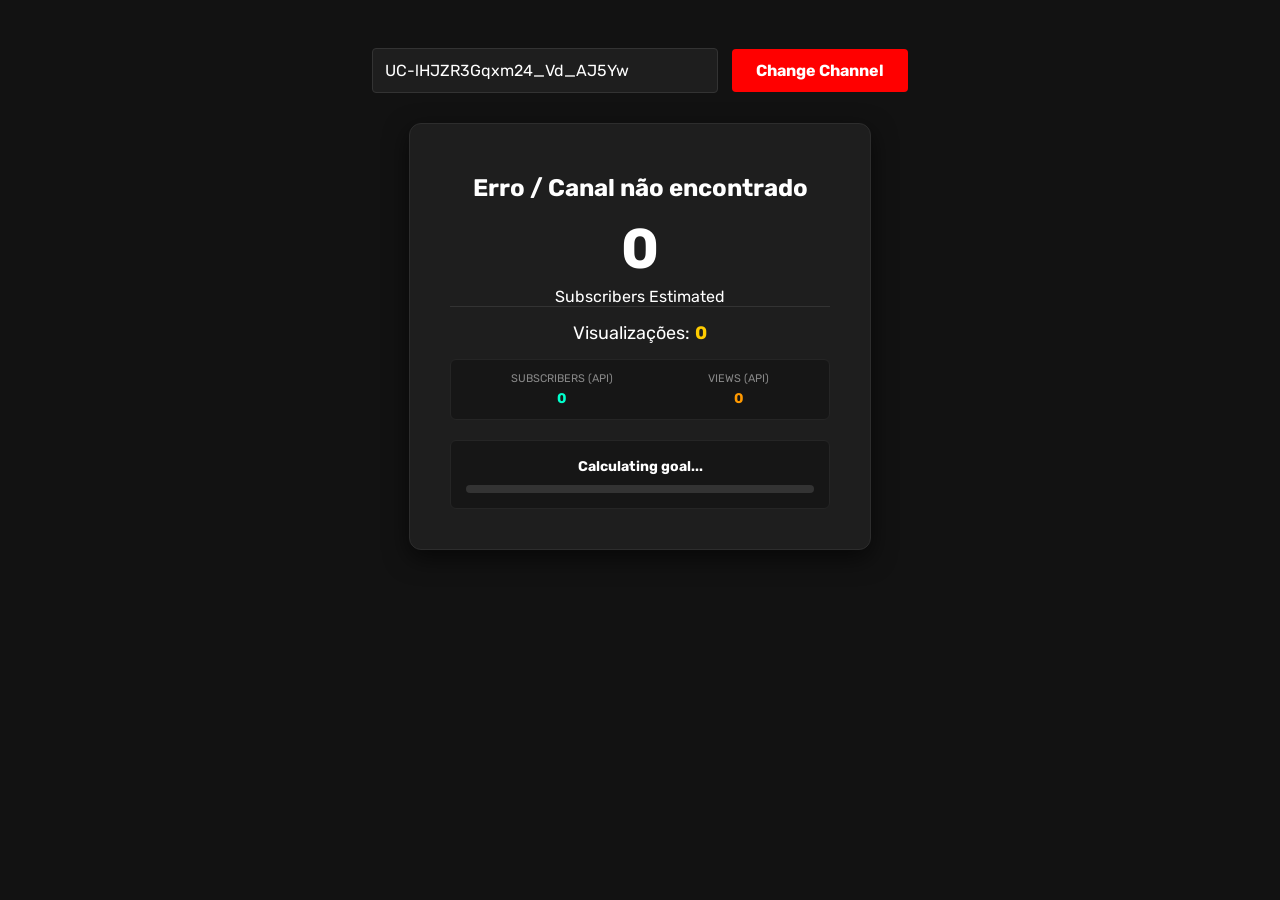
==== english/index.html @ 321f2184 "Change language from Portuguese to English in HTML" ====
<!DOCTYPE html>
<html lang="en">
    <head>
    <meta charset="UTF-8">
    <meta name="viewport" content="width=device-width, initial-scale=1.0">
    	<meta charset="UTF-8">
	<meta http-equiv="content-language" content="pt-br">
	<meta name="description"
		content="Acompanhe o número de inscritos estimado de qualquer canal do YouTube em tempo real!">
	<meta name="author" content="Bryan Ferreiraaa">
	<meta name="keywords" content="contador de inscritos, youtube, ao vivo, em tempo real, contador estimado, contadordeinscritos, observar inscritos para youtube, contador de inscritos youtube, contador de inscritos youtube ao vivo, contador de inscritos em tempo real, contador youtube, inscritos youtube em tempo real, contador de inscritos ao vivo, contador de inscritos estimados, acompanhar inscritos youtube, monitor de inscritos youtube, número de inscritos youtube, meta de inscritos youtube, crescimento de inscritos youtube, contador de inscritos para youtube, rastreador de inscritos youtube, livecounts, socialcounts, mixerno, mixerno space, livecounts.org, livecounts.xyz, livecounts.io, Livecounts Alternative, SocialCount.org, SocialCount, SocialCounts Alternative, YT Sub Count Free Live youtube subscriber counter, youtube sub count, youtube subscriber count, subscriber count live, sub count youtube, sub count, sub counter">
	<meta name="google-site-verification" content="d0utPExyaIhh1eM_kMyP1MQNryWnRhi-bSmBFbPHgD8">
		
<!-- Facebook OpenGraph -->
	<meta name="og:locale" content="pt_BR">
	<meta name="og:title" content="Contador de inscritos Estimado para YouTube">
	<meta name="og:site_name" content="GitHub">
	<meta name="og:description"
		content="Acompanhe o número de inscritos estimado de qualquer canal do YouTube em tempo real!">
	<meta name="og:type" content="website">
	<meta name="og:url" content="https://bryan-ferreiraaa.github.io/contador-de-inscritos-estimado/">
	<meta name="og:image" content="https://bryan-ferreiraaa.github.io/contador-de-inscritos-estimado/imagens/Contador%20YouTube%20Realtime.png">
	<meta name="og:image:type" content="image/png">
	<meta name="og:image:width" content="1280">
	<meta name="og:image:height" content="720">

	<!-- Twitter Cards -->
	<meta name="twitter:card" content="summary">
	<meta name="twitter:title" content="Contador de inscritos Estimado para YouTube">
	<meta name="twitter:description"
		content="Acompanhe o número de inscritos estimado de qualquer canal do YouTube em tempo real!">
	<meta name="twitter:url" content="https://bryan-ferreiraaa.github.io/contador-de-inscritos-estimado/">
	<meta name="twitter:image" content="https://bryan-ferreiraaa.github.io/contador-de-inscritos-estimado/imagens/Contador%20YouTube%20Realtime.png">
		
        <title>Contador YouTube Realtime</title>
    <!-- Importação oficial da fonte Rubik -->
    <link rel="preconnect" href="https://fonts.googleapis.com">
    <link rel="preconnect" href="https://fonts.gstatic.com" crossorigin>
    <link rel="shortcut icon" href="favicon.png" type="image/png">
    <link href="https://fonts.googleapis.com/css2?family=Rubik&display=swap" rel="stylesheet">
    <link rel="stylesheet" href="style.css">
  </head>
           <div class="busca-box">
        <input type="text" id="input-id" value="UC-lHJZR3Gqxm24_Vd_AJ5Yw" placeholder="Paste the channel ID (UC...)">
        <button onclick="mudarCanal()">Change Channel</button>
    </div>

    <div class="contador-card">
        <img id="canal-pfp" class="avatar" src="" alt="Avatar do Canal">
        <h2 id="nome-canal" class="canal-titulo">Carregando...</h2>
        
        <div class="numero" id="inscritos">0</div>
        <div class="label">Subscribers Estimated</div>
        
        <div class="sub-dados">
            Visualizações: <span id="views" style="color: #ffcc00; font-weight: bold;">0</span>
        </div>

        <div class="api-dados-container">
            <div class="api-bloco">
                <div class="api-titulo">Subscribers (API)</div>
                <span id="api-subs" style="font-weight: bold; color: #00ffcc;">0</span>
            </div>
            <div class="api-bloco">
                <div class="api-titulo">Views (API)</div>
                <span id="api-views" style="font-weight: bold; color: #ff9900;">0</span>
            </div>
        </div>

        <div class="meta-container">
            <span id="meta-texto" style="font-weight: bold; font-size: 14px;">Calculating goal...</span>
            <div class="meta-barra-fundo">
                <div id="meta-barra" class="meta-barra-progresso"></div>
            </div>
        </div>
    </div>
    <script src="script.js"></script>
</body>
</html>
---- english/style.css ----
body {
            /* Aplica a fonte Rubik em todo o projeto */
            font-family: 'Rubik', Arial, sans-serif;
            background-color: #121212;
            color: white;
            text-align: center;
            padding: 40px 20px;
        }
        .busca-box {
            margin-bottom: 30px;
        }
        input {
            padding: 12px;
            font-size: 16px;
            width: 320px;
            border: 1px solid #333;
            border-radius: 4px;
            background-color: #1e1e1e;
            color: white;
            font-family: inherit;
        }
        button {
            padding: 12px 24px;
            font-size: 16px;
            background-color: #ff0000;
            color: white;
            border: none;
            border-radius: 4px;
            cursor: pointer;
            font-weight: bold;
            margin-left: 10px;
            font-family: inherit;
        }
        button:hover {
            background-color: #cc0000;
        }
        .contador-card {
            background-color: #1e1e1e;
            display: inline-block;
            padding: 40px;
            border-radius: 12px;
            box-shadow: 0 8px 24px rgba(0,0,0,0.6);
            min-width: 380px;
            border: 1px solid #2d2d2d;
        }
        .avatar {
            width: 100px;
            height: 100px;
            border-radius: 50%;
            margin-bottom: 15px;
            border: 3px solid #ff0000;
            display: none;
        }
        .canal-titulo {
            font-size: 24px;
            margin: 10px 0;
            font-weight: 700;
        }
        
        /* CORRIGIDO: Alinhamento horizontal flexível para os dígitos não colarem */
        .numero {
            font-size: 56px;
            font-weight: bold;
            color: #ffffff;
            margin: 15px 0 5px 0;
            font-family: inherit;
            display: flex;
            justify-content: center;
            align-items: center; /* Alinha os pontos no centro vertical */
            overflow: hidden;
            height: 65px; 
            line-height: 65px;
        }

        /* CORRIGIDO: inline-flex e largura mínima dão o espaçamento correto a cada número */
        .digito-janela {
            display: inline-flex;
            justify-content: center;
            height: 65px;
            position: relative;
            overflow: hidden;
            width: 0.65em; /* Define uma largura padrão confortável */
        }

        /* Mantém a faixa vertical operando sem quebras */
        .digito-faixa {
            position: absolute;
            top: 0;
            left: 0;
            width: 100%;
            display: flex;
            flex-direction: column;
            transition: transform 0.6s cubic-bezier(0.1, 0.8, 0.2, 1); 
        }

        .digito-faixa span {
            display: block;
            height: 65px;
            text-align: center;
            width: 100%;
        }

        /* Garante que os pontos de milhar tenham um leve espaçamento nas laterais */
        .numero > span {
            display: inline-block;
            margin: 0 2px;
            text-align: center;
        }

        .sub-dados {
            font-size: 18px;
            color: #ffffff;
            border-top: 1px solid #333;
            padding-top: 15px;
            margin-bottom: 15px;
            display: flex;
            justify-content: center;
            align-items: center;
            gap: 5px;
        }

        /* Ajustes específicos para a roleta menor das visualizações estimadas */
        .sub-dados .numero {
            font-size: 18px;
            color: #ffcc00;
            margin: 0;
            height: 24px;
            line-height: 24px;
        }
        .sub-dados .digito-janela,
        .sub-dados .digito-faixa span {
            height: 24px;
        }

        .api-dados-container {
            display: flex;
            justify-content: space-around;
            background-color: #161616;
            padding: 12px;
            border-radius: 6px;
            font-size: 14px;
            margin-bottom: 20px;
            border: 1px solid #252525;
        }
        .api-bloco {
            text-align: center;
        }
        .api-titulo {
            color: #888;
            font-size: 11px;
            text-transform: uppercase;
            margin-bottom: 5px;
        }
        .meta-container {
            background-color: #161616;
            padding: 15px;
            border-radius: 6px;
            border: 1px solid #252525;
        }
        .meta-barra-fundo {
            background-color: #333;
            height: 8px;
            width: 100%;
            border-radius: 4px;
            margin-top: 10px;
            overflow: hidden;
        }
        .meta-barra-progresso {
            background-color: #ff0000;
            width: 0%;
            height: 100%;
            transition: width 0.4s ease;
        }
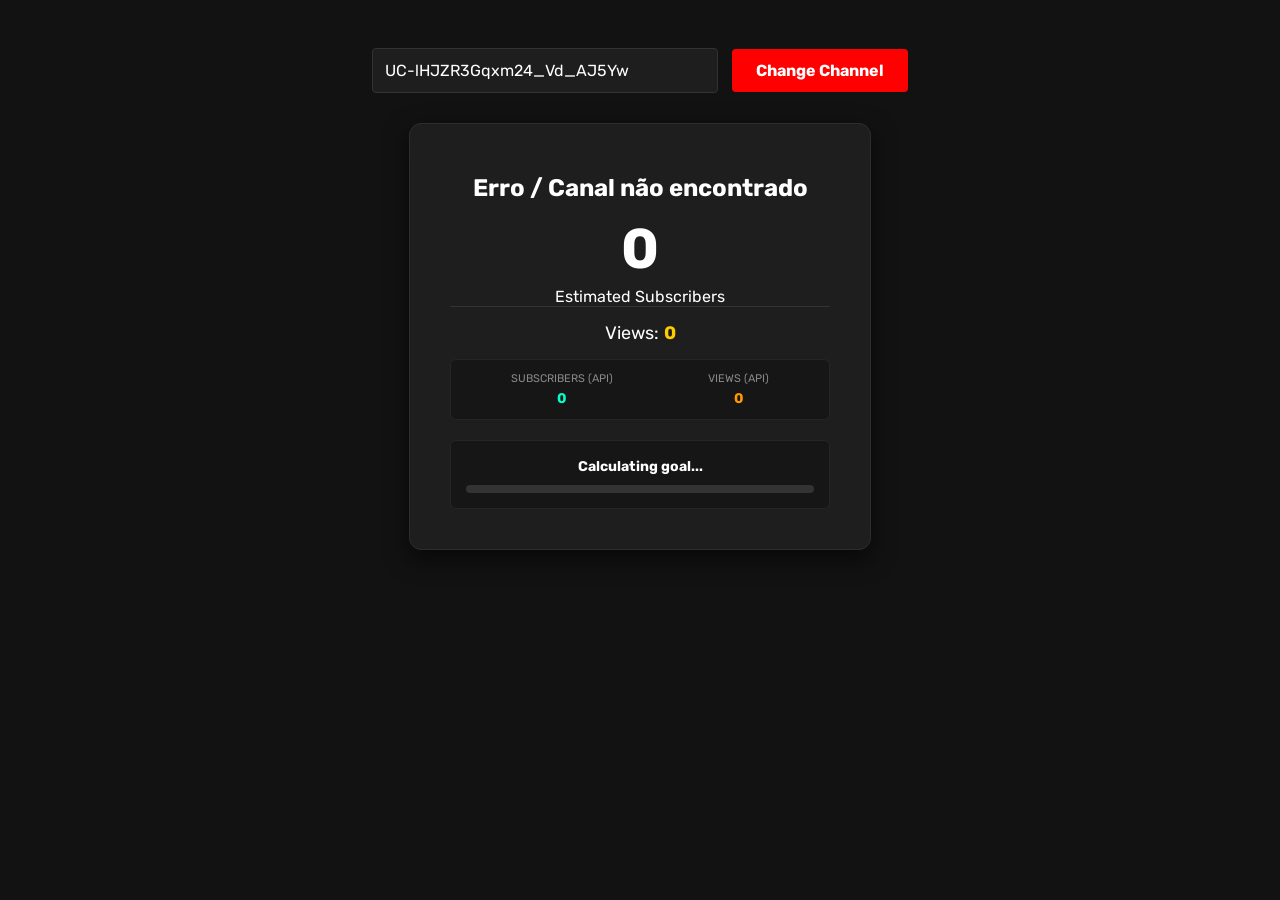
==== commit bb4cc925: "Update HTML for English localization and SEO" ====
--- a/english/index.html
+++ b/english/index.html
@@ -1,76 +1,171 @@
 <!DOCTYPE html>
-<html lang="en">
-    <head>
+<html lang="en-US">
+<head>
     <meta charset="UTF-8">
     <meta name="viewport" content="width=device-width, initial-scale=1.0">
-    	<meta charset="UTF-8">
-	<meta http-equiv="content-language" content="pt-br">
-	<meta name="description"
-		content="Acompanhe o número de inscritos estimado de qualquer canal do YouTube em tempo real!">
-	<meta name="author" content="Bryan Ferreiraaa">
-	<meta name="keywords" content="contador de inscritos, youtube, ao vivo, em tempo real, contador estimado, contadordeinscritos, observar inscritos para youtube, contador de inscritos youtube, contador de inscritos youtube ao vivo, contador de inscritos em tempo real, contador youtube, inscritos youtube em tempo real, contador de inscritos ao vivo, contador de inscritos estimados, acompanhar inscritos youtube, monitor de inscritos youtube, número de inscritos youtube, meta de inscritos youtube, crescimento de inscritos youtube, contador de inscritos para youtube, rastreador de inscritos youtube, livecounts, socialcounts, mixerno, mixerno space, livecounts.org, livecounts.xyz, livecounts.io, Livecounts Alternative, SocialCount.org, SocialCount, SocialCounts Alternative, YT Sub Count Free Live youtube subscriber counter, youtube sub count, youtube subscriber count, subscriber count live, sub count youtube, sub count, sub counter">
-	<meta name="google-site-verification" content="d0utPExyaIhh1eM_kMyP1MQNryWnRhi-bSmBFbPHgD8">
-		
-<!-- Facebook OpenGraph -->
-	<meta name="og:locale" content="pt_BR">
-	<meta name="og:title" content="Contador de inscritos Estimado para YouTube">
-	<meta name="og:site_name" content="GitHub">
-	<meta name="og:description"
-		content="Acompanhe o número de inscritos estimado de qualquer canal do YouTube em tempo real!">
-	<meta name="og:type" content="website">
-	<meta name="og:url" content="https://bryan-ferreiraaa.github.io/contador-de-inscritos-estimado/">
-	<meta name="og:image" content="https://bryan-ferreiraaa.github.io/contador-de-inscritos-estimado/imagens/Contador%20YouTube%20Realtime.png">
-	<meta name="og:image:type" content="image/png">
-	<meta name="og:image:width" content="1280">
-	<meta name="og:image:height" content="720">
 
-	<!-- Twitter Cards -->
-	<meta name="twitter:card" content="summary">
-	<meta name="twitter:title" content="Contador de inscritos Estimado para YouTube">
-	<meta name="twitter:description"
-		content="Acompanhe o número de inscritos estimado de qualquer canal do YouTube em tempo real!">
-	<meta name="twitter:url" content="https://bryan-ferreiraaa.github.io/contador-de-inscritos-estimado/">
-	<meta name="twitter:image" content="https://bryan-ferreiraaa.github.io/contador-de-inscritos-estimado/imagens/Contador%20YouTube%20Realtime.png">
-		
-        <title>Contador YouTube Realtime</title>
-    <!-- Importação oficial da fonte Rubik -->
+    <!-- SEO -->
+    <meta name="description"
+        content="Track the estimated number of subscribers of any YouTube channel in real time.">
+    <meta name="author" content="Bryan Ferreiraaa">
+
+    <meta name="keywords"
+        content="YouTube subscriber counter, YouTube subscriber count, live subscriber counter, real time subscriber counter, YouTube live subscriber count, YouTube subscriber counter live, YouTube subscriber tracker, YouTube channel counter, subscriber count live, YouTube sub count, live sub count, free YouTube subscriber counter, estimated YouTube subscribers">
+
+    <meta name="google-site-verification"
+        content="d0utPExyaIhh1eM_kMyP1MQNryWnRhi-bSmBFbPHgD8">
+
+    <!-- Language -->
+    <meta http-equiv="content-language" content="en-US">
+
+    <!-- Canonical -->
+    <link rel="canonical"
+        href="https://bryan-ferreiraaa.github.io/youtube-subscriber-counter/">
+
+    <!-- Hreflang -->
+    <link rel="alternate"
+        hreflang="en"
+        href="https://bryan-ferreiraaa.github.io/youtube-subscriber-counter/">
+
+    <link rel="alternate"
+        hreflang="pt-BR"
+        href="https://bryan-ferreiraaa.github.io/contador-de-inscritos-estimado/">
+
+    <!-- Open Graph -->
+    <meta property="og:locale" content="en_US">
+    <meta property="og:title"
+        content="YouTube Subscriber Counter - Live & Real Time">
+    <meta property="og:site_name"
+        content="YouTube Subscriber Counter">
+    <meta property="og:description"
+        content="Track the estimated number of subscribers of any YouTube channel in real time.">
+    <meta property="og:type" content="website">
+    <meta property="og:url"
+        content="https://bryan-ferreiraaa.github.io/youtube-subscriber-counter/">
+    <meta property="og:image"
+        content="https://bryan-ferreiraaa.github.io/youtube-subscriber-counter/images/Contador%20YouTube%20Realtime.png">
+    <meta property="og:image:type" content="image/png">
+    <meta property="og:image:width" content="1280">
+    <meta property="og:image:height" content="720">
+
+    <!-- Twitter Cards -->
+    <meta name="twitter:card" content="summary">
+    <meta name="twitter:title"
+        content="YouTube Subscriber Counter - Live & Real Time">
+    <meta name="twitter:description"
+        content="Track the estimated number of subscribers of any YouTube channel in real time.">
+    <meta name="twitter:url"
+        content="https://bryan-ferreiraaa.github.io/youtube-subscriber-counter/">
+    <meta name="twitter:image"
+        content="https://bryan-ferreiraaa.github.io/youtube-subscriber-counter/images/Contador%20YouTube%20Realtime.png">
+
+    <!-- Website Structured Data -->
+    <script type="application/ld+json">
+    {
+        "@context": "https://schema.org",
+        "@type": "WebSite",
+        "name": "YouTube Subscriber Counter",
+        "url": "https://bryan-ferreiraaa.github.io/youtube-subscriber-counter/"
+    }
+    </script>
+
+    <!-- Page Title -->
+    <title>YouTube Subscriber Counter - Live & Real Time</title>
+
+    <!-- Google Fonts -->
     <link rel="preconnect" href="https://fonts.googleapis.com">
     <link rel="preconnect" href="https://fonts.gstatic.com" crossorigin>
+
+    <!-- Favicon -->
     <link rel="shortcut icon" href="favicon.png" type="image/png">
-    <link href="https://fonts.googleapis.com/css2?family=Rubik&display=swap" rel="stylesheet">
+
+    <!-- Rubik Font -->
+    <link href="https://fonts.googleapis.com/css2?family=Rubik&display=swap"
+        rel="stylesheet">
+
+    <!-- CSS -->
     <link rel="stylesheet" href="style.css">
-  </head>
-           <div class="busca-box">
-        <input type="text" id="input-id" value="UC-lHJZR3Gqxm24_Vd_AJ5Yw" placeholder="Paste the channel ID (UC...)">
+</head>
+
+<body>
+
+    <div class="busca-box">
+        <input
+            type="text"
+            id="input-id"
+            value="UC-lHJZR3Gqxm24_Vd_AJ5Yw"
+            placeholder="Paste the channel ID (UC...)">
+
         <button onclick="mudarCanal()">Change Channel</button>
     </div>
 
     <div class="contador-card">
-        <img id="canal-pfp" class="avatar" src="" alt="Avatar do Canal">
-        <h2 id="nome-canal" class="canal-titulo">Carregando...</h2>
-        
-        <div class="numero" id="inscritos">0</div>
-        <div class="label">Subscribers Estimated</div>
-        
+
+        <img
+            id="canal-pfp"
+            class="avatar"
+            src=""
+            alt="YouTube Channel Avatar">
+
+        <h2 id="nome-canal" class="canal-titulo">
+            Loading...
+        </h2>
+
+        <div class="numero" id="inscritos">
+            0
+        </div>
+
+        <div class="label">
+            Estimated Subscribers
+        </div>
+
         <div class="sub-dados">
-            Visualizações: <span id="views" style="color: #ffcc00; font-weight: bold;">0</span>
+            Views:
+            <span
+                id="views"
+                style="color: #ffcc00; font-weight: bold;">
+                0
+            </span>
         </div>
 
         <div class="api-dados-container">
+
             <div class="api-bloco">
-                <div class="api-titulo">Subscribers (API)</div>
-                <span id="api-subs" style="font-weight: bold; color: #00ffcc;">0</span>
+                <div class="api-titulo">
+                    Subscribers (API)
+                </div>
+
+                <span
+                    id="api-subs"
+                    style="font-weight: bold; color: #00ffcc;">
+                    0
+                </span>
+				
             </div>
             <div class="api-bloco">
-                <div class="api-titulo">Views (API)</div>
-                <span id="api-views" style="font-weight: bold; color: #ff9900;">0</span>
+                <div class="api-titulo">
+                    Views (API)
+                </div>
+
+                <span
+                    id="api-views"
+                    style="font-weight: bold; color: #ff9900;">
+                    0
+                </span>
             </div>
         </div>
+        <div class="meta-container">
+            <span
+                id="meta-texto"
+                style="font-weight: bold; font-size: 14px;">
+                Calculating goal...
+            </span>
 
-        <div class="meta-container">
-            <span id="meta-texto" style="font-weight: bold; font-size: 14px;">Calculating goal...</span>
             <div class="meta-barra-fundo">
-                <div id="meta-barra" class="meta-barra-progresso"></div>
+                <div
+                    id="meta-barra"
+                    class="meta-barra-progresso">
+                </div>
             </div>
         </div>
     </div>
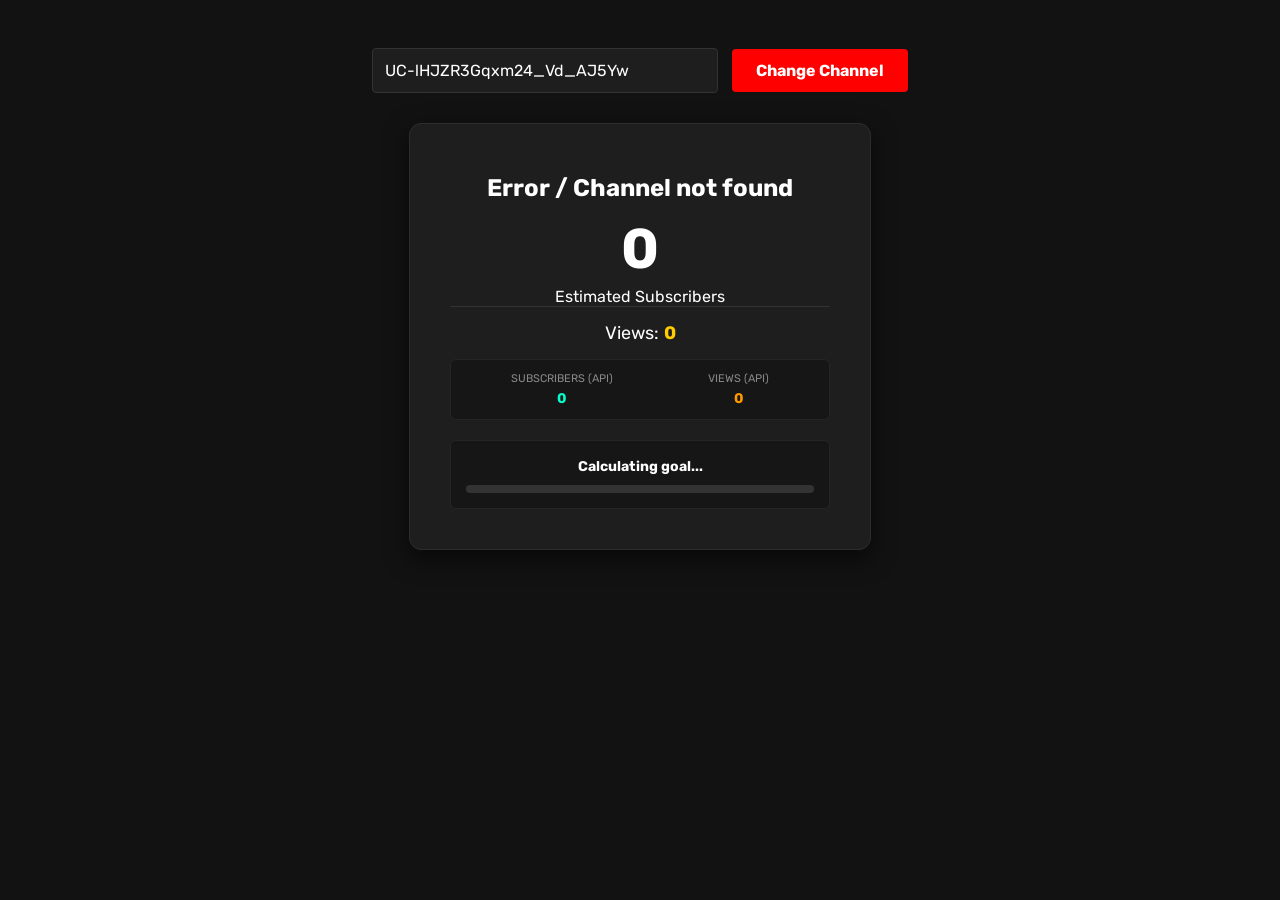
==== commit 49f926c0: "Change URLs and meta tags for YouTube counter Updated meta tags and links for the YouTube subscriber" ====
--- a/english/index.html
+++ b/english/index.html
@@ -11,9 +11,7 @@
 
     <meta name="keywords"
         content="YouTube subscriber counter, YouTube subscriber count, live subscriber counter, real time subscriber counter, YouTube live subscriber count, YouTube subscriber counter live, YouTube subscriber tracker, YouTube channel counter, subscriber count live, YouTube sub count, live sub count, free YouTube subscriber counter, estimated YouTube subscribers">
-
-    <meta name="google-site-verification"
-        content="d0utPExyaIhh1eM_kMyP1MQNryWnRhi-bSmBFbPHgD8">
+    <meta name="google-site-verification" content="d0utPExyaIhh1eM_kMyP1MQNryWnRhi-bSmBFbPHgD8">
 
     <!-- Language -->
     <meta http-equiv="content-language" content="en-US">
@@ -41,9 +39,9 @@
         content="Track the estimated number of subscribers of any YouTube channel in real time.">
     <meta property="og:type" content="website">
     <meta property="og:url"
-        content="https://bryan-ferreiraaa.github.io/youtube-subscriber-counter/">
+        content="https://bryan-ferreiraaa.github.io/contador-de-inscritos-estimado/">
     <meta property="og:image"
-        content="https://bryan-ferreiraaa.github.io/youtube-subscriber-counter/images/Contador%20YouTube%20Realtime.png">
+        content="https://bryan-ferreiraaa.github.io/contador-de-inscritos-estimado/images/Contador%20YouTube%20Realtime.png">
     <meta property="og:image:type" content="image/png">
     <meta property="og:image:width" content="1280">
     <meta property="og:image:height" content="720">
@@ -55,9 +53,9 @@
     <meta name="twitter:description"
         content="Track the estimated number of subscribers of any YouTube channel in real time.">
     <meta name="twitter:url"
-        content="https://bryan-ferreiraaa.github.io/youtube-subscriber-counter/">
+        content="https://bryan-ferreiraaa.github.io/contador-de-inscritos-estimado/">
     <meta name="twitter:image"
-        content="https://bryan-ferreiraaa.github.io/youtube-subscriber-counter/images/Contador%20YouTube%20Realtime.png">
+        content="https://bryan-ferreiraaa.github.io/contador-de-inscritos-estimado/images/Contador%20YouTube%20Realtime.png">
 
     <!-- Website Structured Data -->
     <script type="application/ld+json">
@@ -65,7 +63,7 @@
         "@context": "https://schema.org",
         "@type": "WebSite",
         "name": "YouTube Subscriber Counter",
-        "url": "https://bryan-ferreiraaa.github.io/youtube-subscriber-counter/"
+        "url": "https://bryan-ferreiraaa.github.io/contador-de-inscritos-estimado/"
     }
     </script>
 
@@ -77,7 +75,7 @@
     <link rel="preconnect" href="https://fonts.gstatic.com" crossorigin>
 
     <!-- Favicon -->
-    <link rel="shortcut icon" href="favicon.png" type="image/png">
+    <link rel="shortcut icon" href="contador-de-inscritos-estimado/favicon.png" type="image/png">
 
     <!-- Rubik Font -->
     <link href="https://fonts.googleapis.com/css2?family=Rubik&display=swap"
--- a/english/style.css
+++ b/english/style.css
@@ -1,173 +1,186 @@
- body {
-            /* Aplica a fonte Rubik em todo o projeto */
-            font-family: 'Rubik', Arial, sans-serif;
-            background-color: #121212;
-            color: white;
-            text-align: center;
-            padding: 40px 20px;
-        }
-        .busca-box {
-            margin-bottom: 30px;
-        }
-        input {
-            padding: 12px;
-            font-size: 16px;
-            width: 320px;
-            border: 1px solid #333;
-            border-radius: 4px;
-            background-color: #1e1e1e;
-            color: white;
-            font-family: inherit;
-        }
-        button {
-            padding: 12px 24px;
-            font-size: 16px;
-            background-color: #ff0000;
-            color: white;
-            border: none;
-            border-radius: 4px;
-            cursor: pointer;
-            font-weight: bold;
-            margin-left: 10px;
-            font-family: inherit;
-        }
-        button:hover {
-            background-color: #cc0000;
-        }
-        .contador-card {
-            background-color: #1e1e1e;
-            display: inline-block;
-            padding: 40px;
-            border-radius: 12px;
-            box-shadow: 0 8px 24px rgba(0,0,0,0.6);
-            min-width: 380px;
-            border: 1px solid #2d2d2d;
-        }
-        .avatar {
-            width: 100px;
-            height: 100px;
-            border-radius: 50%;
-            margin-bottom: 15px;
-            border: 3px solid #ff0000;
-            display: none;
-        }
-        .canal-titulo {
-            font-size: 24px;
-            margin: 10px 0;
-            font-weight: 700;
-        }
-        
-        /* CORRIGIDO: Alinhamento horizontal flexível para os dígitos não colarem */
-        .numero {
-            font-size: 56px;
-            font-weight: bold;
-            color: #ffffff;
-            margin: 15px 0 5px 0;
-            font-family: inherit;
-            display: flex;
-            justify-content: center;
-            align-items: center; /* Alinha os pontos no centro vertical */
-            overflow: hidden;
-            height: 65px; 
-            line-height: 65px;
-        }
+body {
+    /* Applies the Rubik font throughout the project */
+    font-family: 'Rubik', Arial, sans-serif;
+    background-color: #121212;
+    color: white;
+    text-align: center;
+    padding: 40px 20px;
+}
 
-        /* CORRIGIDO: inline-flex e largura mínima dão o espaçamento correto a cada número */
-        .digito-janela {
-            display: inline-flex;
-            justify-content: center;
-            height: 65px;
-            position: relative;
-            overflow: hidden;
-            width: 0.65em; /* Define uma largura padrão confortável */
-        }
+.busca-box {
+    margin-bottom: 30px;
+}
 
-        /* Mantém a faixa vertical operando sem quebras */
-        .digito-faixa {
-            position: absolute;
-            top: 0;
-            left: 0;
-            width: 100%;
-            display: flex;
-            flex-direction: column;
-            transition: transform 0.6s cubic-bezier(0.1, 0.8, 0.2, 1); 
-        }
+input {
+    padding: 12px;
+    font-size: 16px;
+    width: 320px;
+    border: 1px solid #333;
+    border-radius: 4px;
+    background-color: #1e1e1e;
+    color: white;
+    font-family: inherit;
+}
 
-        .digito-faixa span {
-            display: block;
-            height: 65px;
-            text-align: center;
-            width: 100%;
-        }
+button {
+    padding: 12px 24px;
+    font-size: 16px;
+    background-color: #ff0000;
+    color: white;
+    border: none;
+    border-radius: 4px;
+    cursor: pointer;
+    font-weight: bold;
+    margin-left: 10px;
+    font-family: inherit;
+}
 
-        /* Garante que os pontos de milhar tenham um leve espaçamento nas laterais */
-        .numero > span {
-            display: inline-block;
-            margin: 0 2px;
-            text-align: center;
-        }
+button:hover {
+    background-color: #cc0000;
+}
 
-        .sub-dados {
-            font-size: 18px;
-            color: #ffffff;
-            border-top: 1px solid #333;
-            padding-top: 15px;
-            margin-bottom: 15px;
-            display: flex;
-            justify-content: center;
-            align-items: center;
-            gap: 5px;
-        }
+.contador-card {
+    background-color: #1e1e1e;
+    display: inline-block;
+    padding: 40px;
+    border-radius: 12px;
+    box-shadow: 0 8px 24px rgba(0, 0, 0, 0.6);
+    min-width: 380px;
+    border: 1px solid #2d2d2d;
+}
 
-        /* Ajustes específicos para a roleta menor das visualizações estimadas */
-        .sub-dados .numero {
-            font-size: 18px;
-            color: #ffcc00;
-            margin: 0;
-            height: 24px;
-            line-height: 24px;
-        }
-        .sub-dados .digito-janela,
-        .sub-dados .digito-faixa span {
-            height: 24px;
-        }
+.avatar {
+    width: 100px;
+    height: 100px;
+    border-radius: 50%;
+    margin-bottom: 15px;
+    border: 3px solid #ff0000;
+    display: none;
+}
 
-        .api-dados-container {
-            display: flex;
-            justify-content: space-around;
-            background-color: #161616;
-            padding: 12px;
-            border-radius: 6px;
-            font-size: 14px;
-            margin-bottom: 20px;
-            border: 1px solid #252525;
-        }
-        .api-bloco {
-            text-align: center;
-        }
-        .api-titulo {
-            color: #888;
-            font-size: 11px;
-            text-transform: uppercase;
-            margin-bottom: 5px;
-        }
-        .meta-container {
-            background-color: #161616;
-            padding: 15px;
-            border-radius: 6px;
-            border: 1px solid #252525;
-        }
-        .meta-barra-fundo {
-            background-color: #333;
-            height: 8px;
-            width: 100%;
-            border-radius: 4px;
-            margin-top: 10px;
-            overflow: hidden;
-        }
-        .meta-barra-progresso {
-            background-color: #ff0000;
-            width: 0%;
-            height: 100%;
-            transition: width 0.4s ease;
-        }
+.canal-titulo {
+    font-size: 24px;
+    margin: 10px 0;
+    font-weight: 700;
+}
+
+/* Flexible horizontal alignment for the digits */
+.numero {
+    font-size: 56px;
+    font-weight: bold;
+    color: #ffffff;
+    margin: 15px 0 5px;
+    font-family: inherit;
+    display: flex;
+    justify-content: center;
+    align-items: center;
+    overflow: hidden;
+    height: 65px;
+    line-height: 65px;
+}
+
+/* Proper spacing for each digit */
+.digito-janela {
+    display: inline-flex;
+    justify-content: center;
+    height: 65px;
+    position: relative;
+    overflow: hidden;
+    width: 0.65em;
+}
+
+/* Vertical digit animation */
+.digito-faixa {
+    position: absolute;
+    top: 0;
+    left: 0;
+    width: 100%;
+    display: flex;
+    flex-direction: column;
+    transition: transform 0.6s cubic-bezier(0.1, 0.8, 0.2, 1);
+}
+
+.digito-faixa span {
+    display: block;
+    height: 65px;
+    text-align: center;
+    width: 100%;
+}
+
+/* Spacing around thousand separators */
+.numero > span {
+    display: inline-block;
+    margin: 0 2px;
+    text-align: center;
+}
+
+.sub-dados {
+    font-size: 18px;
+    color: #ffffff;
+    border-top: 1px solid #333;
+    padding-top: 15px;
+    margin-bottom: 15px;
+    display: flex;
+    justify-content: center;
+    align-items: center;
+    gap: 5px;
+}
+
+/* Smaller roller for estimated views */
+.sub-dados .numero {
+    font-size: 18px;
+    color: #ffcc00;
+    margin: 0;
+    height: 24px;
+    line-height: 24px;
+}
+
+.sub-dados .digito-janela,
+.sub-dados .digito-faixa span {
+    height: 24px;
+}
+
+.api-dados-container {
+    display: flex;
+    justify-content: space-around;
+    background-color: #161616;
+    padding: 12px;
+    border-radius: 6px;
+    font-size: 14px;
+    margin-bottom: 20px;
+    border: 1px solid #252525;
+}
+
+.api-bloco {
+    text-align: center;
+}
+
+.api-titulo {
+    color: #888;
+    font-size: 11px;
+    text-transform: uppercase;
+    margin-bottom: 5px;
+}
+
+.meta-container {
+    background-color: #161616;
+    padding: 15px;
+    border-radius: 6px;
+    border: 1px solid #252525;
+}
+
+.meta-barra-fundo {
+    background-color: #333;
+    height: 8px;
+    width: 100%;
+    border-radius: 4px;
+    margin-top: 10px;
+    overflow: hidden;
+}
+
+.meta-barra-progresso {
+    background-color: #ff0000;
+    width: 0%;
+    height: 100%;
+    transition: width 0.4s ease;
+}
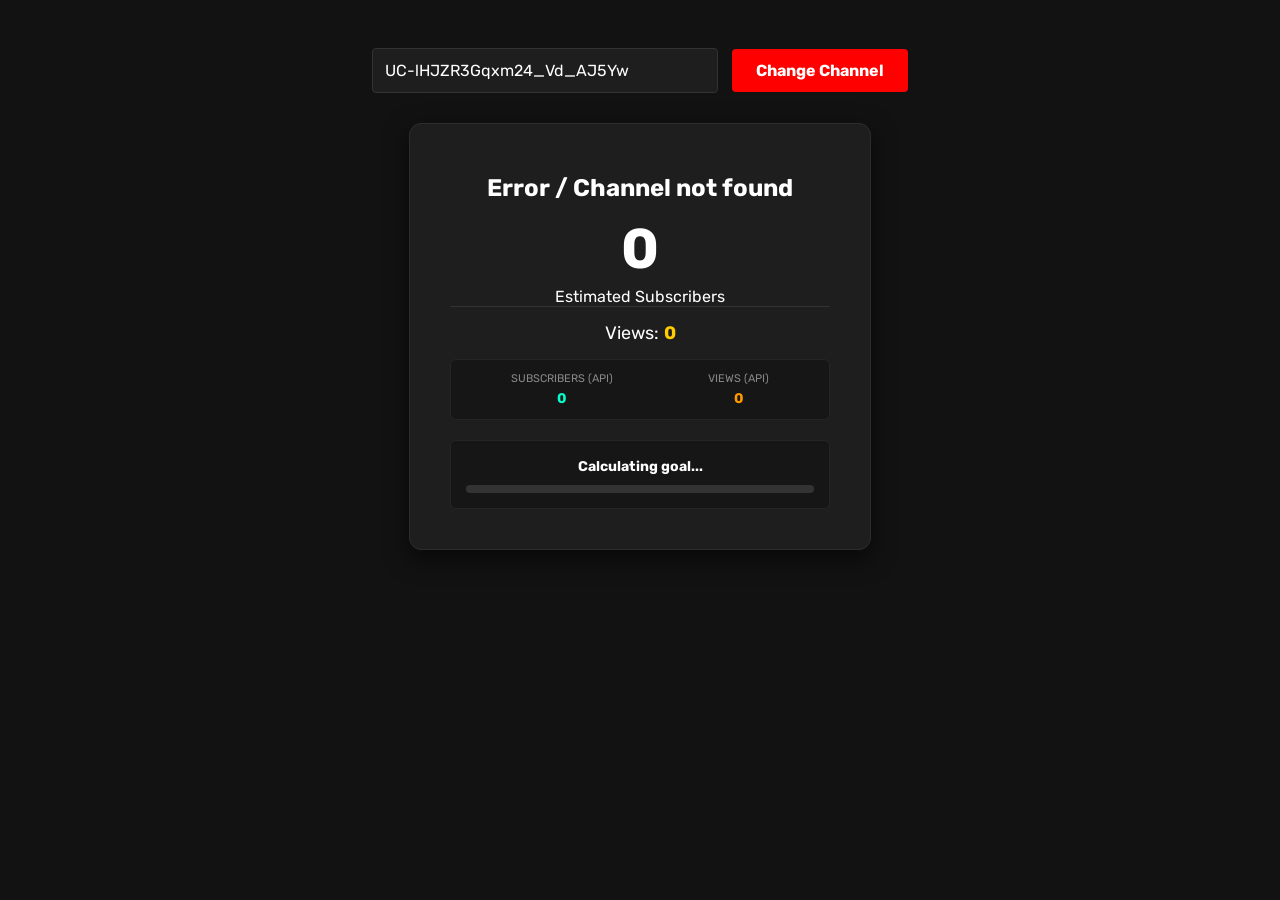
==== commit e5f47215: "Enhance favicon support with multiple icons Added various favicon links and icons for better browser" ====
--- a/english/index.html
+++ b/english/index.html
@@ -75,7 +75,21 @@
     <link rel="preconnect" href="https://fonts.gstatic.com" crossorigin>
 
     <!-- Favicon -->
-    <link rel="shortcut icon" href="contador-de-inscritos-estimado/favicon.png" type="image/png">
+    	<!-- Rede de segurança na raiz para navegadores antigos -->
+    <link rel="shortcut icon" href="favicon.ico" type="image/x-icon">
+		
+   <!-- Default icon for desktop browsers and fallbacks -->
+	<link rel="icon" type="image/png" sizes="16x16" href="icons/favicon-16x16.png">
+    <link rel="icon" type="image/png" sizes="32x32" href="icons/favicon-32x32.png">
+    <link rel="icon" type="image/png" sizes="48x48" href="/favicon.png">
+		
+    <!-- Default icon for the Safari browser -->
+   <link rel="apple-touch-icon" sizes="180x180" href="/apple-touch-icon.png">
+	
+   <!-- Ideal resolutions for Android browsers and high-density, high-quality screens. -->
+   <link rel="icon" type="image/png" sizes="96x96" href="icons/favicon-96x96.png">
+   <link rel="icon" type="image/png" sizes="192x192" href="icons/favicon-192x192.png">
+		<link rel="manifest" href="manifest.json">
 
     <!-- Rubik Font -->
     <link href="https://fonts.googleapis.com/css2?family=Rubik&display=swap"
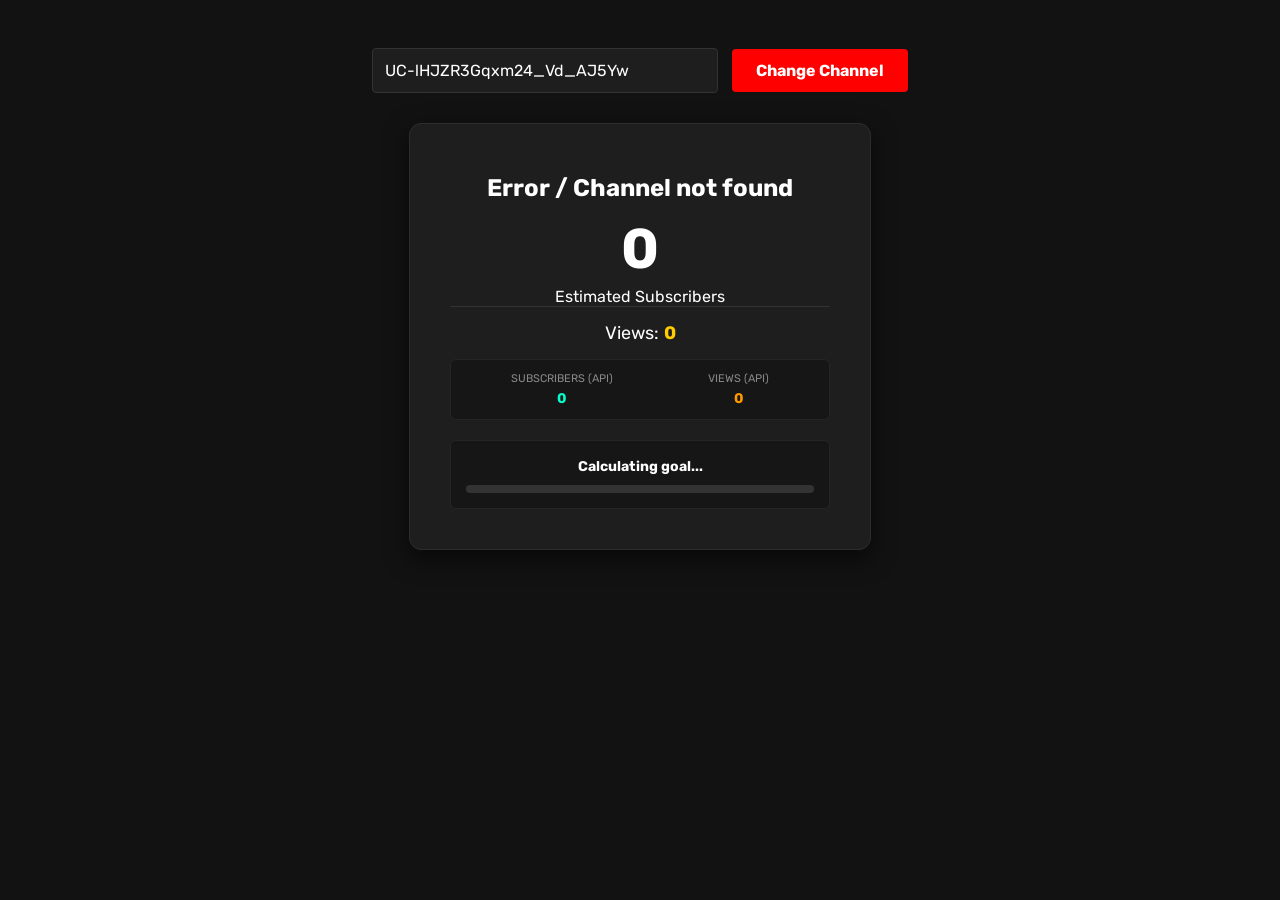
==== commit f46292f6: "Revise links and icons in English index.html Updated links and image paths for the English version o" ====
--- a/english/index.html
+++ b/english/index.html
@@ -23,7 +23,7 @@
     <!-- Hreflang -->
     <link rel="alternate"
         hreflang="en"
-        href="https://bryan-ferreiraaa.github.io/youtube-subscriber-counter/">
+        href="https://bryan-ferreiraaa.github.io/contador-de-inscritos-estimado/english">
 
     <link rel="alternate"
         hreflang="pt-BR"
@@ -39,9 +39,9 @@
         content="Track the estimated number of subscribers of any YouTube channel in real time.">
     <meta property="og:type" content="website">
     <meta property="og:url"
-        content="https://bryan-ferreiraaa.github.io/contador-de-inscritos-estimado/">
+        content="https://bryan-ferreiraaa.github.io/contador-de-inscritos-estimado/english">
     <meta property="og:image"
-        content="https://bryan-ferreiraaa.github.io/contador-de-inscritos-estimado/images/Contador%20YouTube%20Realtime.png">
+        content="https://bryan-ferreiraaa.github.io/contador-de-inscritos-estimado/english/images/background.png">
     <meta property="og:image:type" content="image/png">
     <meta property="og:image:width" content="1280">
     <meta property="og:image:height" content="720">
@@ -53,9 +53,9 @@
     <meta name="twitter:description"
         content="Track the estimated number of subscribers of any YouTube channel in real time.">
     <meta name="twitter:url"
-        content="https://bryan-ferreiraaa.github.io/contador-de-inscritos-estimado/">
+        content="https://bryan-ferreiraaa.github.io/contador-de-inscritos-estimado/english/">
     <meta name="twitter:image"
-        content="https://bryan-ferreiraaa.github.io/contador-de-inscritos-estimado/images/Contador%20YouTube%20Realtime.png">
+        content="https://bryan-ferreiraaa.github.io/contador-de-inscritos-estimado/english/images/background.png">
 
     <!-- Website Structured Data -->
     <script type="application/ld+json">
@@ -79,16 +79,16 @@
     <link rel="shortcut icon" href="favicon.ico" type="image/x-icon">
 		
    <!-- Default icon for desktop browsers and fallbacks -->
-	<link rel="icon" type="image/png" sizes="16x16" href="icons/favicon-16x16.png">
-    <link rel="icon" type="image/png" sizes="32x32" href="icons/favicon-32x32.png">
-    <link rel="icon" type="image/png" sizes="48x48" href="/favicon.png">
+	<link rel="icon" type="image/png" sizes="16x16" href="contador-de-inscritos-estimado/icons/favicon-16x16.png">
+    <link rel="icon" type="image/png" sizes="32x32" href="contador-de-inscritos-estimado/icons/favicon-32x32.png">
+    <link rel="icon" type="image/png" sizes="48x48" href="contador-de-inscritos-estimado/favicon.png">
 		
     <!-- Default icon for the Safari browser -->
    <link rel="apple-touch-icon" sizes="180x180" href="/apple-touch-icon.png">
 	
    <!-- Ideal resolutions for Android browsers and high-density, high-quality screens. -->
-   <link rel="icon" type="image/png" sizes="96x96" href="icons/favicon-96x96.png">
-   <link rel="icon" type="image/png" sizes="192x192" href="icons/favicon-192x192.png">
+   <link rel="icon" type="image/png" sizes="96x96" href="contador-de-inscritos-estimado/icons/favicon-96x96.png">
+   <link rel="icon" type="image/png" sizes="192x192" href="contador-de-inscritos-estimado/icons/favicon-192x192.png">
 		<link rel="manifest" href="manifest.json">
 
     <!-- Rubik Font -->
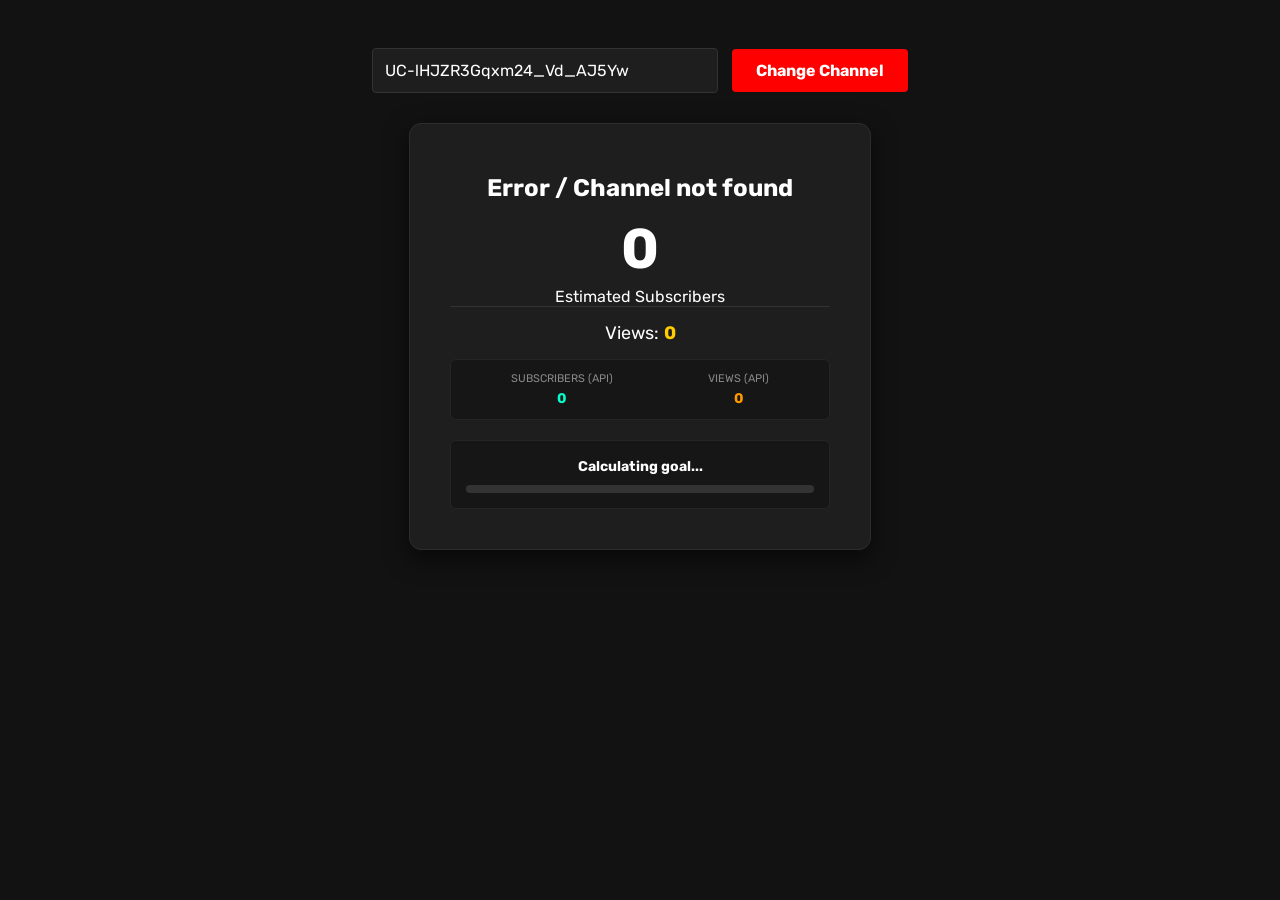
==== commit 09b89dc3: "Update favicon path for compatibility with older browsers" ====
--- a/english/index.html
+++ b/english/index.html
@@ -75,21 +75,23 @@
     <link rel="preconnect" href="https://fonts.gstatic.com" crossorigin>
 
     <!-- Favicon -->
-    	<!-- Rede de segurança na raiz para navegadores antigos -->
-    <link rel="shortcut icon" href="favicon.ico" type="image/x-icon">
+    	<!-- Root-level safety net for older browsers -->
+    <link rel="shortcut icon" href="/contador-de-inscritos-estimado/favicon.ico" type="image/x-icon">
 		
    <!-- Default icon for desktop browsers and fallbacks -->
-	<link rel="icon" type="image/png" sizes="16x16" href="contador-de-inscritos-estimado/icons/favicon-16x16.png">
-    <link rel="icon" type="image/png" sizes="32x32" href="contador-de-inscritos-estimado/icons/favicon-32x32.png">
-    <link rel="icon" type="image/png" sizes="48x48" href="contador-de-inscritos-estimado/favicon.png">
+	<link rel="icon" type="image/png" sizes="16x16" href="/contador-de-inscritos-estimado/favicon-16x16.png">
+    <link rel="icon" type="image/png" sizes="32x32" href="/contador-de-inscritos-estimado/favicon-32x32.png">
+    <link rel="icon" type="image/png" sizes="48x48" href="/contador-de-inscritos-estimado/favicon-48x48.png">
+	<link rel="icon" type="image/png" sizes="96x96" href="/contador-de-inscritos-estimado/favicon-96x96.png">
 		
     <!-- Default icon for the Safari browser -->
-   <link rel="apple-touch-icon" sizes="180x180" href="/apple-touch-icon.png">
+     <link rel="icon" type="image/png" sizes="180x180" href="/contador-de-inscritos-estimado/apple-touch-icon.png">
+   <link rel="apple-touch-icon" sizes="180x180" href="/contador-de-inscritos-estimado/apple-touch-icon.png">	
 	
    <!-- Ideal resolutions for Android browsers and high-density, high-quality screens. -->
-   <link rel="icon" type="image/png" sizes="96x96" href="contador-de-inscritos-estimado/icons/favicon-96x96.png">
-   <link rel="icon" type="image/png" sizes="192x192" href="contador-de-inscritos-estimado/icons/favicon-192x192.png">
-		<link rel="manifest" href="manifest.json">
+  <link rel="icon" type="image/png" sizes="192x192" href="/contador-de-inscritos-estimado/android-chrome-192x192.png">
+   <link rel="icon" type="image/png" sizes="512x512" href="/contador-de-inscritos-estimado/android-chrome-512x512.png">	
+		<link rel="manifest" href="/contador-de-inscritos-estimado/manifest.json">
 
     <!-- Rubik Font -->
     <link href="https://fonts.googleapis.com/css2?family=Rubik&display=swap"
